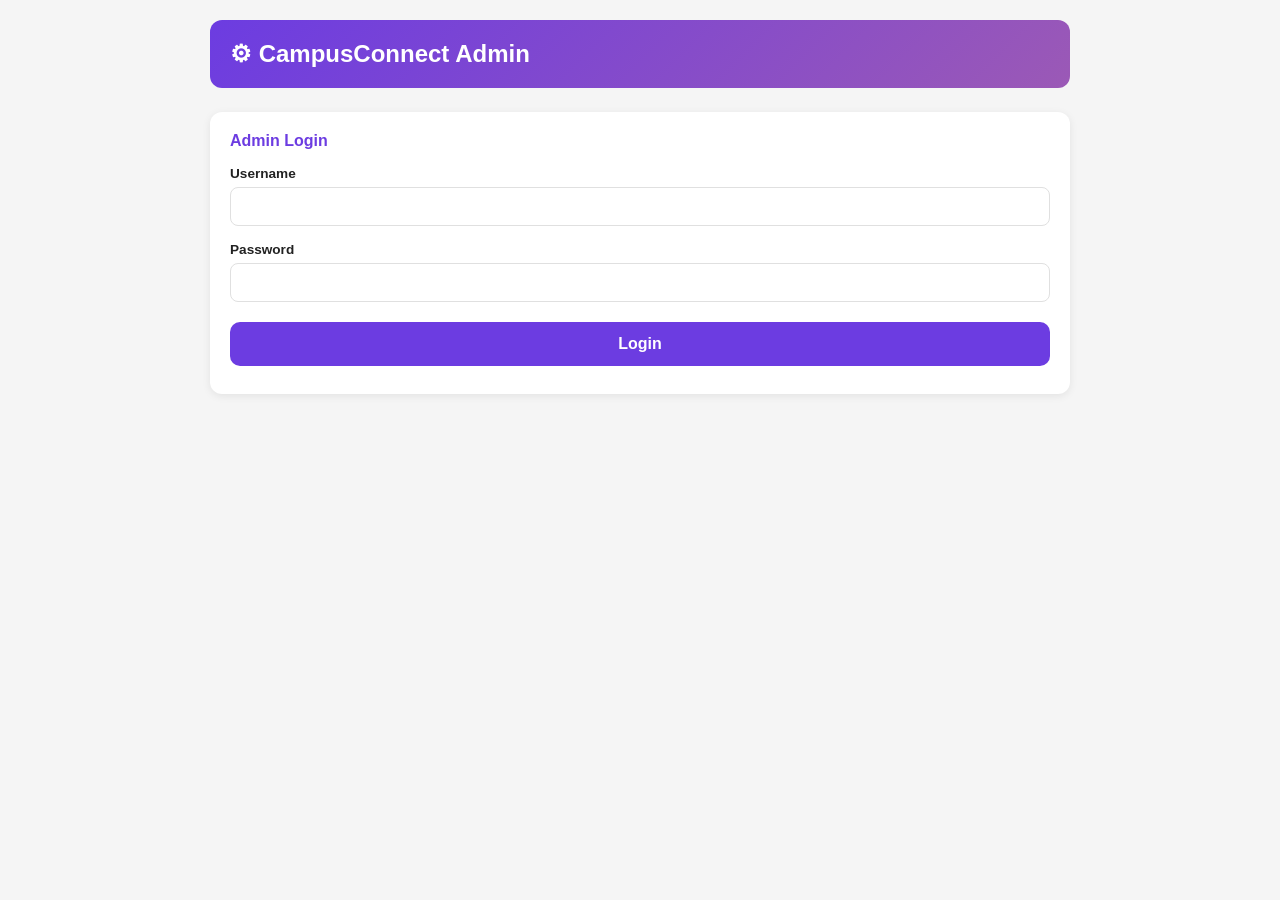
==== templates/admin.html @ e6b12906 "feat: add HTML templates, CSS stylesheet, and PWA files - templates/index.html: app shell with botto" ====
<!DOCTYPE html>
<html lang="en">
<head>
  <meta charset="UTF-8">
  <meta name="viewport" content="width=device-width, initial-scale=1.0">
  <title>CampusConnect Admin</title>
  <link rel="stylesheet" href="/static/css/style.css">
</head>
<body>
  <div id="admin-app">
    <header>
      <h1>&#9881; CampusConnect Admin</h1>
    </header>
    <div id="admin-login-form">
      <div class="admin-form">
        <h3>Admin Login</h3>
        <div class="form-group"><label>Username</label><input type="text" id="admin-username" autocomplete="username"></div>
        <div class="form-group"><label>Password</label><input type="password" id="admin-password" autocomplete="current-password"></div>
        <button class="btn-primary" id="admin-login-btn">Login</button>
        <p id="login-error" style="color:#c62828;margin-top:8px;"></p>
      </div>
    </div>
    <div id="admin-dashboard" style="display:none">
      <div style="display:flex;justify-content:space-between;align-items:center;margin-bottom:16px;">
        <span style="font-weight:700;color:#6C3CE1;">Welcome, Adminmungai</span>
        <button class="btn-danger" id="admin-logout-btn">Logout</button>
      </div>
      <nav class="admin-tabs">
        <button class="admin-tab-btn active" data-tab="ads">Ads</button>
        <button class="admin-tab-btn" data-tab="announcements">Announcements</button>
        <button class="admin-tab-btn" data-tab="posts">Posts</button>
        <button class="admin-tab-btn" data-tab="marketplace">Marketplace</button>
        <button class="admin-tab-btn" data-tab="lostandfound">Lost &amp; Found</button>
      </nav>
      <div id="admin-tab-content"></div>
    </div>
  </div>
  <script src="/static/js/admin.js"></script>
</body>
</html>
---- static/css/style.css ----
/* Reset */
*, *::before, *::after { box-sizing: border-box; margin: 0; padding: 0; }
body { font-family: -apple-system, BlinkMacSystemFont, 'Segoe UI', Roboto, sans-serif; background: #f5f5f5; color: #222; min-height: 100vh; }

/* Variables */
:root {
  --primary: #6C3CE1;
  --primary-dark: #5429c4;
  --accent: #F5A623;
  --bg: #f5f5f5;
  --card-bg: #fff;
  --text: #222;
  --text-muted: #666;
  --border: #e0e0e0;
  --radius: 12px;
  --shadow: 0 2px 8px rgba(0,0,0,0.08);
}

/* Top bar */
#top-bar {
  background: linear-gradient(135deg, #6C3CE1 0%, #9B59B6 100%);
  color: white;
  padding: 16px;
  padding-top: calc(16px + env(safe-area-inset-top));
  position: sticky;
  top: 0;
  z-index: 100;
}
#top-bar h1 { font-size: 1.4rem; font-weight: 700; }
.tagline { font-size: 0.75rem; opacity: 0.85; margin-top: 2px; }

/* Bottom nav */
#bottom-nav {
  position: fixed; bottom: 0; left: 0; right: 0;
  background: white; border-top: 1px solid var(--border);
  display: flex; z-index: 100;
  padding-bottom: env(safe-area-inset-bottom);
  box-shadow: 0 -2px 8px rgba(0,0,0,0.08);
}
#bottom-nav button {
  flex: 1; display: flex; flex-direction: column; align-items: center;
  padding: 8px 4px; background: none; border: none; cursor: pointer;
  color: var(--text-muted); font-size: 0.65rem; gap: 2px; transition: color 0.2s;
}
.nav-icon { font-size: 1.3rem; display: block; }
#bottom-nav button.active { color: var(--primary); }
#bottom-nav button.active .nav-icon { transform: scale(1.1); }

/* Main content */
#main-content { padding: 12px; padding-bottom: 90px; max-width: 680px; margin: 0 auto; }

/* Cards */
.card { background: var(--card-bg); border-radius: var(--radius); box-shadow: var(--shadow); padding: 16px; margin-bottom: 12px; }
.card-header { display: flex; align-items: center; gap: 10px; margin-bottom: 10px; }
.avatar { width: 36px; height: 36px; border-radius: 50%; background: var(--primary); color: white; display: flex; align-items: center; justify-content: center; font-weight: 700; font-size: 1rem; flex-shrink: 0; }
.poster-info { flex: 1; }
.poster-name { font-weight: 600; font-size: 0.95rem; }
.post-time { font-size: 0.72rem; color: var(--text-muted); }
.card-title { font-size: 1rem; font-weight: 700; margin-bottom: 6px; }
.card-body { font-size: 0.9rem; color: var(--text); line-height: 1.5; }
.card-meta { display: flex; gap: 8px; flex-wrap: wrap; margin-top: 8px; }
.badge { font-size: 0.7rem; background: #f0ebff; color: var(--primary); padding: 2px 8px; border-radius: 20px; font-weight: 600; }
.badge-accent { background: #fff3e0; color: #e65100; }
.badge-green { background: #e8f5e9; color: #2e7d32; }
.badge-red { background: #ffebee; color: #c62828; }
.card-image { width: 100%; border-radius: 8px; margin: 10px 0; max-height: 220px; object-fit: cover; }
.card-price { font-size: 1.1rem; font-weight: 700; color: var(--primary); margin-top: 6px; }
.contact-row { font-size: 0.8rem; color: var(--text-muted); margin-top: 4px; }

/* Ad banner */
.ad-banner {
  background: linear-gradient(135deg, #fff9e6, #fff3cc);
  border: 1.5px solid var(--accent);
  border-radius: var(--radius);
  padding: 14px; margin-bottom: 12px;
}
.ad-label { font-size: 0.65rem; color: var(--accent); font-weight: 700; text-transform: uppercase; letter-spacing: 0.05em; margin-bottom: 6px; }
.ad-title { font-size: 0.95rem; font-weight: 700; margin-bottom: 4px; }
.ad-body { font-size: 0.85rem; color: var(--text-muted); }
.ad-link { display: inline-block; margin-top: 8px; padding: 6px 14px; background: var(--accent); color: white; border-radius: 20px; font-size: 0.8rem; font-weight: 600; text-decoration: none; }
.ad-image { width: 100%; border-radius: 8px; margin: 8px 0; max-height: 180px; object-fit: cover; }

/* FAB */
#fab-container { position: fixed; bottom: 80px; right: 16px; z-index: 200; }
#fab-btn {
  background: var(--accent); color: white; border: none;
  border-radius: 50px; padding: 14px 20px;
  font-size: 0.95rem; font-weight: 700; cursor: pointer;
  box-shadow: 0 4px 16px rgba(245,166,35,0.4);
  display: flex; align-items: center; gap: 8px;
}
#fab-btn:active { transform: scale(0.96); }

/* Modal */
#modal-overlay {
  position: fixed; inset: 0; background: rgba(0,0,0,0.5);
  z-index: 300; display: none; align-items: flex-end; justify-content: center;
}
#modal-overlay.open { display: flex; }
#modal-box {
  background: white; border-radius: 20px 20px 0 0;
  width: 100%; max-width: 680px; max-height: 90vh;
  overflow-y: auto; padding: 20px;
  padding-bottom: calc(20px + env(safe-area-inset-bottom));
}
#modal-close { background: none; border: none; font-size: 1.5rem; cursor: pointer; float: right; color: var(--text-muted); line-height: 1; }

/* Forms */
.form-group { margin-bottom: 16px; }
.form-group label { display: block; font-size: 0.85rem; font-weight: 600; margin-bottom: 6px; }
.form-group input, .form-group textarea, .form-group select {
  width: 100%; padding: 10px 14px;
  border: 1.5px solid var(--border); border-radius: 8px;
  font-size: 0.95rem; background: white; color: var(--text);
  outline: none; transition: border-color 0.2s;
}
.form-group input:focus, .form-group textarea:focus, .form-group select:focus { border-color: var(--primary); }
.form-group textarea { min-height: 100px; resize: vertical; }
.form-group input[type="file"] { padding: 6px; }
.btn-primary { width: 100%; padding: 13px; background: var(--primary); color: white; border: none; border-radius: 10px; font-size: 1rem; font-weight: 700; cursor: pointer; margin-top: 4px; }
.btn-primary:active { background: var(--primary-dark); }
.optional-label { font-size: 0.75rem; color: var(--text-muted); font-weight: 400; }
.form-title { font-size: 1.1rem; font-weight: 700; margin-bottom: 20px; color: var(--primary); padding-top: 8px; }

/* Comments */
.comments-section { margin-top: 12px; border-top: 1px solid var(--border); padding-top: 10px; }
.comment { padding: 8px 0; border-bottom: 1px solid #f0f0f0; }
.comment:last-child { border-bottom: none; }
.comment-name { font-weight: 600; font-size: 0.85rem; }
.comment-body { font-size: 0.85rem; color: var(--text); margin-top: 2px; }
.comment-time { font-size: 0.72rem; color: var(--text-muted); }
.toggle-comments { background: none; border: none; color: var(--primary); font-size: 0.82rem; cursor: pointer; padding: 6px 0; font-weight: 600; }
.add-comment-form { margin-top: 10px; display: flex; flex-direction: column; gap: 6px; }
.add-comment-form input, .add-comment-form textarea { padding: 8px; border: 1px solid var(--border); border-radius: 6px; font-size: 0.85rem; }
.add-comment-form button { padding: 8px; background: var(--primary); color: white; border: none; border-radius: 6px; font-size: 0.85rem; cursor: pointer; }

/* Toast */
#toast-container { position: fixed; top: 80px; left: 50%; transform: translateX(-50%); z-index: 500; display: flex; flex-direction: column; gap: 8px; pointer-events: none; }
.toast { background: #333; color: white; padding: 10px 20px; border-radius: 20px; font-size: 0.88rem; opacity: 0; animation: toastIn 0.3s forwards; white-space: nowrap; }
.toast.success { background: #2e7d32; }
.toast.error { background: #c62828; }
@keyframes toastIn { to { opacity: 1; } }

/* Section headers */
.section-header { margin-bottom: 16px; }
.section-title { font-size: 1.2rem; font-weight: 700; color: var(--primary); }

/* Spinner */
.spinner { display: flex; justify-content: center; padding: 40px; }
.spinner::after { content: ''; width: 36px; height: 36px; border: 4px solid var(--border); border-top-color: var(--primary); border-radius: 50%; animation: spin 0.7s linear infinite; }
@keyframes spin { to { transform: rotate(360deg); } }

/* Empty state */
.empty-state { text-align: center; padding: 48px 20px; color: var(--text-muted); }
.empty-icon { font-size: 3rem; margin-bottom: 12px; }
.empty-state p { font-size: 0.9rem; }

/* Load more */
.load-more-btn { display: block; width: 100%; padding: 12px; background: white; border: 1.5px solid var(--primary); color: var(--primary); border-radius: 10px; font-size: 0.9rem; font-weight: 600; cursor: pointer; margin-top: 4px; }

/* Announcement */
.announcement-card { background: linear-gradient(135deg, #f0ebff, #e8dfff); border-left: 4px solid var(--primary); }
.pinned-badge { font-size: 0.72rem; background: var(--primary); color: white; padding: 2px 8px; border-radius: 20px; font-weight: 600; margin-bottom: 6px; display: inline-block; }

/* Admin */
#admin-app { max-width: 900px; margin: 0 auto; padding: 20px; }
#admin-app header { background: linear-gradient(135deg, #6C3CE1, #9B59B6); color: white; padding: 20px; border-radius: var(--radius); margin-bottom: 24px; }
#admin-app header h1 { font-size: 1.5rem; }
.admin-tabs { display: flex; gap: 8px; flex-wrap: wrap; margin-bottom: 20px; }
.admin-tab-btn { padding: 8px 16px; border: 2px solid var(--primary); background: white; color: var(--primary); border-radius: 20px; cursor: pointer; font-weight: 600; font-size: 0.85rem; }
.admin-tab-btn.active { background: var(--primary); color: white; }
.admin-item { display: flex; align-items: flex-start; gap: 12px; padding: 14px; background: white; border-radius: 10px; box-shadow: var(--shadow); margin-bottom: 10px; }
.admin-item-info { flex: 1; min-width: 0; }
.admin-item-info strong { display: block; margin-bottom: 4px; white-space: nowrap; overflow: hidden; text-overflow: ellipsis; }
.admin-item-info small { color: var(--text-muted); font-size: 0.8rem; }
.admin-item-actions { display: flex; gap: 6px; flex-shrink: 0; }
.btn-danger { padding: 6px 14px; background: #c62828; color: white; border: none; border-radius: 6px; cursor: pointer; font-size: 0.82rem; }
.btn-success { padding: 6px 14px; background: #2e7d32; color: white; border: none; border-radius: 6px; cursor: pointer; font-size: 0.82rem; }
.btn-warning { padding: 6px 14px; background: var(--accent); color: white; border: none; border-radius: 6px; cursor: pointer; font-size: 0.82rem; }
.admin-form { background: white; padding: 20px; border-radius: var(--radius); box-shadow: var(--shadow); margin-bottom: 20px; }
.admin-form h3 { margin-bottom: 16px; color: var(--primary); font-size: 1rem; }

@media (min-width: 480px) {
  #main-content { padding: 16px; padding-bottom: 90px; }
}
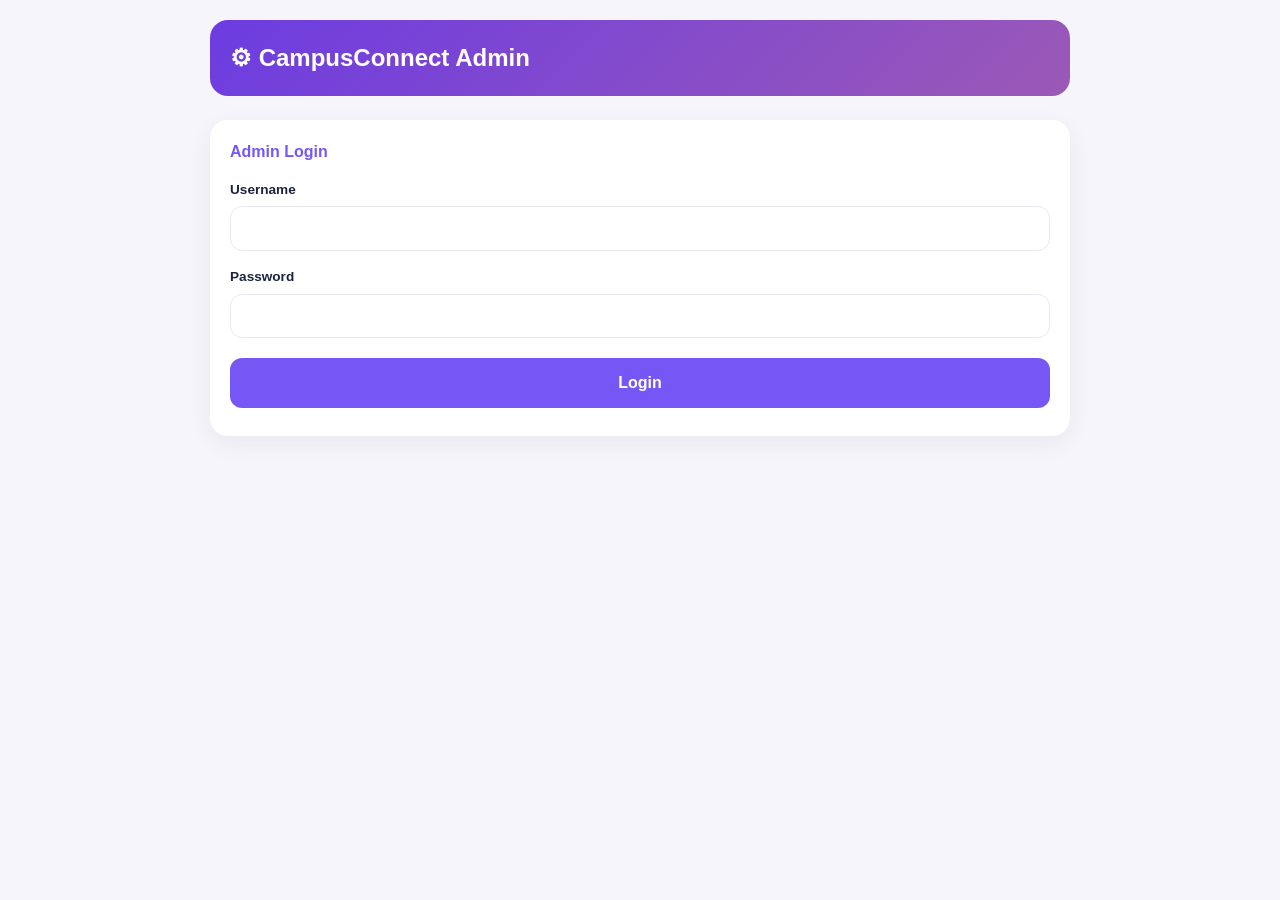
==== commit d5474c5b: "Modernize CampusConnect web platform Refresh the responsive public experience, add cross-platform se" ====
--- a/templates/admin.html
+++ b/templates/admin.html
@@ -22,7 +22,7 @@
     </div>
     <div id="admin-dashboard" style="display:none">
       <div style="display:flex;justify-content:space-between;align-items:center;margin-bottom:16px;">
-        <span style="font-weight:700;color:#6C3CE1;">Welcome, Adminmungai</span>
+        <span style="font-weight:700;color:#6C3CE1;">Welcome, administrator</span>
         <button class="btn-danger" id="admin-logout-btn">Logout</button>
       </div>
       <nav class="admin-tabs">
@@ -31,6 +31,13 @@
         <button class="admin-tab-btn" data-tab="posts">Posts</button>
         <button class="admin-tab-btn" data-tab="marketplace">Marketplace</button>
         <button class="admin-tab-btn" data-tab="lostandfound">Lost &amp; Found</button>
+        <button class="admin-tab-btn" data-tab="reports">Reports</button>
+        <button class="admin-tab-btn" data-tab="institutions">🏫 Institutions</button>
+        <button class="admin-tab-btn" data-tab="advertisers">Advertisers</button>
+        <button class="admin-tab-btn" data-tab="adcampaigns">Campaigns</button>
+        <button class="admin-tab-btn" data-tab="placements">Placements</button>
+        <button class="admin-tab-btn" data-tab="revenue">Revenue</button>
+        <button class="admin-tab-btn" data-tab="payments">Payments</button>
       </nav>
       <div id="admin-tab-content"></div>
     </div>
--- a/static/css/style.css
+++ b/static/css/style.css
@@ -183,3 +183,445 @@
 @media (min-width: 480px) {
   #main-content { padding: 16px; padding-bottom: 90px; }
 }
+
+/* Edit button */
+.btn-edit {
+  background: none;
+  border: 1.5px solid var(--border);
+  color: var(--text-muted);
+  font-size: 0.78rem;
+  padding: 4px 10px;
+  border-radius: 20px;
+  cursor: pointer;
+  margin-top: 6px;
+  transition: border-color 0.2s, color 0.2s;
+}
+.btn-edit:hover { border-color: var(--primary); color: var(--primary); }
+
+/* Card actions row */
+.card-actions { display: flex; gap: 8px; align-items: center; margin-top: 8px; flex-wrap: wrap; }
+
+/* Footer */
+#app-footer {
+  text-align: center;
+  padding: 18px 16px 80px;
+  font-size: 0.78rem;
+  color: #9ca3af;
+  border-top: 1px solid #e5e7eb;
+  background: #f9fafb;
+  line-height: 1.8;
+}
+#app-footer strong { color: #6C3CE1; }
+
+/* Detail modal */
+.detail-modal { padding: 4px 0; }
+.detail-modal h3 { font-size: 1.1rem; font-weight: 700; color: #111827; }
+.detail-modal h4 { font-size: 0.95rem; font-weight: 700; color: #374151; }
+#modal-box { max-height: 85vh; overflow-y: auto; }
+.form-input {
+  width: 100%;
+  padding: 9px 12px;
+  border: 1px solid #e5e7eb;
+  border-radius: 8px;
+  font-size: 0.9rem;
+  font-family: inherit;
+  outline: none;
+  display: block;
+  box-sizing: border-box;
+}
+.form-input:focus { border-color: #6C3CE1; box-shadow: 0 0 0 3px rgba(108,60,225,.15); }
+.card[data-id]:hover { box-shadow: 0 4px 16px rgba(108,60,225,.15); border-color: rgba(108,60,225,.25); }
+
+/* Institution Directory */
+#bottom-nav { overflow-x: auto; -webkit-overflow-scrolling: touch; white-space: nowrap; }
+#bottom-nav button { flex: 0 0 auto; }
+
+.inst-card { cursor: pointer; transition: box-shadow 0.2s, transform 0.1s; }
+.inst-card:hover { box-shadow: 0 4px 16px rgba(37,99,235,0.15); transform: translateY(-1px); }
+.inst-card:active { transform: scale(0.99); }
+
+.inst-abbr-badge {
+  display: inline-block;
+  background: #2563eb;
+  color: white;
+  font-size: 0.72rem;
+  font-weight: 700;
+  padding: 3px 10px;
+  border-radius: 20px;
+  margin-right: 8px;
+  flex-shrink: 0;
+  white-space: nowrap;
+}
+
+.inst-card-header {
+  display: flex;
+  align-items: center;
+  margin-bottom: 8px;
+  gap: 6px;
+}
+
+.inst-card-title h3 {
+  font-size: 0.95rem;
+  font-weight: 700;
+  color: #111827;
+  line-height: 1.3;
+}
+
+.inst-category {
+  font-size: 0.7rem;
+  background: #eff6ff;
+  color: #2563eb;
+  padding: 2px 8px;
+  border-radius: 20px;
+  font-weight: 600;
+}
+
+.inst-card-meta {
+  display: flex;
+  flex-wrap: wrap;
+  gap: 8px;
+  align-items: center;
+  font-size: 0.78rem;
+  color: #6b7280;
+  margin-bottom: 10px;
+}
+
+.inst-category-tabs {
+  display: flex;
+  gap: 6px;
+  overflow-x: auto;
+  -webkit-overflow-scrolling: touch;
+  padding-bottom: 4px;
+  scrollbar-width: none;
+}
+.inst-category-tabs::-webkit-scrollbar { display: none; }
+.inst-category-tabs button {
+  flex: 0 0 auto;
+  padding: 6px 14px;
+  border: 1.5px solid #e5e7eb;
+  background: white;
+  color: #6b7280;
+  border-radius: 20px;
+  cursor: pointer;
+  font-size: 0.78rem;
+  font-weight: 600;
+  white-space: nowrap;
+  transition: all 0.15s;
+}
+.inst-category-tabs button.active,
+.inst-category-tabs button:hover {
+  background: #2563eb;
+  color: white;
+  border-color: #2563eb;
+}
+
+.btn-view-community {
+  width: 100%;
+  padding: 9px;
+  background: #2563eb;
+  color: white;
+  border: none;
+  border-radius: 8px;
+  font-size: 0.85rem;
+  font-weight: 600;
+  cursor: pointer;
+  margin-top: 4px;
+  transition: background 0.15s;
+}
+.btn-view-community:hover { background: #1d4ed8; }
+
+.my-institution-badge {
+  background: rgba(255,255,255,0.18);
+  border: 1px solid rgba(255,255,255,0.4);
+  border-radius: 20px;
+  padding: 4px 12px;
+  font-size: 0.75rem;
+  color: white;
+  display: flex;
+  align-items: center;
+  gap: 6px;
+  white-space: nowrap;
+}
+.my-institution-badge a {
+  color: rgba(255,255,255,0.75);
+  text-decoration: underline;
+  cursor: pointer;
+  font-size: 0.72rem;
+}
+
+.inst-quick-btn {
+  background: #eff6ff;
+  border: 1.5px solid #bfdbfe;
+  color: #2563eb;
+  border-radius: 20px;
+  padding: 8px 18px;
+  font-size: 0.85rem;
+  font-weight: 600;
+  cursor: pointer;
+  transition: all 0.15s;
+}
+.inst-quick-btn:hover { background: #2563eb; color: white; border-color: #2563eb; }
+
+/* CampusConnect visual refresh */
+:root {
+  color-scheme: light;
+  --primary: #7657f6;
+  --primary-dark: #6042dd;
+  --accent: #ffbd66;
+  --bg: #f6f5fb;
+  --card-bg: #ffffff;
+  --text: #1c2340;
+  --text-muted: #777b91;
+  --border: #e8e7f0;
+  --radius: 18px;
+  --shadow: 0 8px 26px rgba(27, 31, 57, 0.06);
+  --navy: #111936;
+}
+
+html { scroll-behavior: smooth; }
+body {
+  font-family: 'DM Sans', -apple-system, BlinkMacSystemFont, 'Segoe UI', sans-serif;
+  background: var(--bg);
+  color: var(--text);
+  line-height: 1.5;
+}
+button, input, textarea, select { font: inherit; }
+button, a { -webkit-tap-highlight-color: transparent; }
+button:focus-visible, a:focus-visible, input:focus-visible, textarea:focus-visible,
+select:focus-visible { outline: 3px solid rgba(118, 87, 246, 0.3); outline-offset: 2px; }
+
+#top-bar {
+  display: flex;
+  align-items: center;
+  justify-content: space-between;
+  gap: 16px;
+  padding: 14px max(18px, calc((100% - 1120px) / 2));
+  padding-top: calc(14px + env(safe-area-inset-top));
+  background: var(--navy);
+  box-shadow: 0 4px 18px rgba(17, 25, 54, 0.16);
+}
+#top-bar h1 {
+  font-family: Manrope, 'DM Sans', sans-serif;
+  font-size: 1.3rem;
+  font-weight: 800;
+  letter-spacing: -0.035em;
+}
+.tagline { margin-top: 1px; color: #d7d4ee; font-size: 0.78rem; }
+#account-bar { display: flex; align-items: center; gap: 7px; padding: 2px; }
+.account-name {
+  max-width: 180px;
+  overflow: hidden;
+  color: #f2f0fb;
+  font-size: .82rem;
+  text-overflow: ellipsis;
+  white-space: nowrap;
+}
+.account-bar-btn {
+  min-height: 40px;
+  padding: 8px 14px;
+  border: 1px solid rgba(255,255,255,0.28);
+  border-radius: 12px;
+  background: rgba(255,255,255,0.08);
+  color: #fff;
+  font-size: 0.82rem;
+  font-weight: 700;
+  cursor: pointer;
+  white-space: nowrap;
+}
+.account-bar-btn:hover { background: var(--primary); border-color: var(--primary); }
+
+.welcome-panel {
+  max-width: 1120px;
+  margin: 22px auto 0;
+  padding: clamp(24px, 5vw, 46px);
+  border-radius: 26px;
+  background:
+    radial-gradient(ellipse at 86% 12%, rgba(161, 130, 255, .36), transparent 34%),
+    linear-gradient(120deg, #111936 5%, #262553 62%, #6042dd 120%);
+  color: #fff;
+  box-shadow: 0 18px 40px rgba(38, 37, 83, .17);
+}
+.welcome-copy { max-width: 620px; }
+.welcome-eyebrow { color: #c9bcff; font-size: .72rem; font-weight: 700; letter-spacing: .14em; }
+.welcome-copy h2 {
+  margin-top: 10px;
+  font-family: Manrope, 'DM Sans', sans-serif;
+  font-size: clamp(1.75rem, 5vw, 2.8rem);
+  font-weight: 800;
+  letter-spacing: -.045em;
+  line-height: 1.13;
+}
+.welcome-copy h2 span { color: #c4b5fd; }
+.welcome-copy p { margin-top: 12px; color: #e1def2; font-size: .98rem; }
+.platform-search {
+  display: flex;
+  gap: 8px;
+  max-width: 680px;
+  margin-top: 24px;
+  padding: 6px;
+  border: 1px solid rgba(255,255,255,.25);
+  border-radius: 15px;
+  background: rgba(255,255,255,.12);
+  backdrop-filter: blur(8px);
+}
+.platform-search input {
+  min-width: 0;
+  min-height: 48px;
+  flex: 1;
+  padding: 0 14px;
+  border: 0;
+  border-radius: 10px;
+  background: #fff;
+  color: var(--text);
+  font-size: .9rem;
+}
+.platform-search input::placeholder { color: #85889a; }
+.platform-search button {
+  min-width: 92px;
+  padding: 0 18px;
+  border: 0;
+  border-radius: 10px;
+  background: var(--primary);
+  color: #fff;
+  font-size: .88rem;
+  font-weight: 700;
+  cursor: pointer;
+}
+.platform-search button:hover { background: #6848e7; }
+
+.advertise-strip {
+  display: flex;
+  align-items: center;
+  justify-content: center;
+  flex-wrap: wrap;
+  gap: 8px;
+  margin: 16px auto 0;
+  padding: 12px 16px;
+  color: #524d68;
+  font-size: .86rem;
+  text-align: center;
+}
+.advertise-icon { color: var(--primary); font-size: 1.1rem; }
+.advertise-strip a { color: var(--primary-dark); font-weight: 700; text-decoration: none; }
+.advertise-strip a:hover { text-decoration: underline; }
+#main-content { max-width: 760px; padding: 10px 18px 112px; }
+.card, .inst-card {
+  border: 1px solid rgba(232, 231, 240, .9);
+  border-radius: 18px;
+  box-shadow: var(--shadow);
+  transition: box-shadow .18s ease, transform .18s ease;
+}
+.card:hover, .inst-card:hover { box-shadow: 0 12px 30px rgba(27, 31, 57, .1); }
+.card-title, .section-title, .form-title {
+  font-family: Manrope, 'DM Sans', sans-serif;
+  letter-spacing: -.02em;
+}
+.section-title { color: var(--navy); font-size: 1.3rem; }
+.card { padding: 18px; margin-bottom: 14px; }
+.avatar { background: linear-gradient(135deg, var(--navy), var(--primary)); }
+.badge { background: #f0edff; }
+.card-price { color: var(--primary-dark); }
+.ad-banner { border-radius: 16px; }
+#bottom-nav {
+  justify-content: center;
+  border-top: 1px solid rgba(232, 231, 240, .9);
+  padding: 6px max(8px, calc((100% - 900px) / 2)) env(safe-area-inset-bottom);
+  box-shadow: 0 -8px 25px rgba(27, 31, 57, .07);
+  backdrop-filter: blur(14px);
+}
+#bottom-nav button {
+  max-width: 150px;
+  min-height: 56px;
+  border-radius: 12px;
+  font-size: .72rem;
+  font-weight: 600;
+}
+#bottom-nav button.active { background: #f0edff; color: var(--primary-dark); }
+.nav-icon { font-size: 1.15rem; }
+#fab-container { right: max(18px, calc((100% - 760px) / 2)); bottom: 86px; }
+#fab-btn {
+  min-height: 50px;
+  background: var(--primary);
+  border-radius: 16px;
+  box-shadow: 0 8px 24px rgba(118, 87, 246, .32);
+}
+#fab-btn:hover { background: var(--primary-dark); }
+#modal-overlay { align-items: center; padding: 16px; }
+#modal-box { border-radius: 22px; box-shadow: 0 20px 70px rgba(17, 25, 54, .24); }
+.form-group input, .form-group textarea, .form-group select,
+.form-input { border-radius: 12px; border-color: var(--border); }
+.btn-primary { min-height: 48px; border-radius: 12px; background: var(--primary); }
+.btn-primary:hover { background: var(--primary-dark); }
+#app-footer {
+  display: flex;
+  justify-content: center;
+  flex-wrap: wrap;
+  gap: 6px 18px;
+  padding: 8px 18px 96px;
+  color: var(--text-muted);
+  font-size: .78rem;
+  text-align: center;
+}
+#app-footer a { color: var(--primary-dark); font-weight: 700; text-decoration: none; }
+.sr-only {
+  position: absolute;
+  width: 1px;
+  height: 1px;
+  padding: 0;
+  margin: -1px;
+  overflow: hidden;
+  clip: rect(0, 0, 0, 0);
+  white-space: nowrap;
+  border: 0;
+}
+.search-results { display: grid; gap: 10px; }
+.search-result {
+  width: 100%;
+  padding: 16px;
+  border: 1px solid var(--border);
+  border-radius: 16px;
+  background: #fff;
+  color: var(--text);
+  text-align: left;
+  cursor: pointer;
+}
+.search-result:hover { border-color: #c8bbff; box-shadow: var(--shadow); }
+.search-result-title { display: block; font-weight: 700; }
+.search-result-meta { display: block; margin-top: 4px; color: var(--text-muted); font-size: .8rem; }
+.search-result-body { display: block; margin-top: 6px; font-size: .88rem; line-height: 1.45; }
+.search-modal h2 {
+  margin: 4px 0;
+  color: var(--navy);
+  font-family: Manrope, 'DM Sans', sans-serif;
+  font-size: 1.35rem;
+}
+.search-summary { margin: 0 0 16px; color: var(--text-muted); font-size: .86rem; }
+
+@media (min-width: 900px) {
+  #main-content { padding-top: 14px; }
+  .welcome-panel { margin-top: 30px; }
+  #bottom-nav button { flex-direction: row; justify-content: center; gap: 8px; font-size: .8rem; }
+}
+@media (max-width: 520px) {
+  #top-bar { padding-right: 12px; padding-left: 16px; }
+  #top-bar h1 { font-size: 1.12rem; }
+  .tagline { font-size: .7rem; }
+  #account-bar { gap: 4px; }
+  .account-name { display: none; }
+  .account-bar-btn { min-height: 38px; padding: 7px 9px; font-size: .72rem; }
+  .welcome-panel { margin: 14px 12px 0; padding: 23px 18px; border-radius: 21px; }
+  .welcome-copy p { max-width: 320px; font-size: .9rem; }
+  .platform-search { gap: 6px; }
+  .platform-search input { padding: 0 10px; font-size: .8rem; }
+  .platform-search button { min-width: 74px; padding: 0 11px; font-size: .8rem; }
+  .advertise-strip { margin-top: 8px; padding: 8px 16px; font-size: .78rem; }
+  #main-content { padding: 8px 12px 112px; }
+  #bottom-nav { overflow-x: auto; justify-content: flex-start; }
+  #bottom-nav button { flex: 0 0 70px; padding: 7px 3px; font-size: .62rem; }
+  #fab-container { right: 14px; bottom: 82px; }
+  #app-footer { padding-bottom: 100px; }
+}
+
+@media (prefers-reduced-motion: reduce) {
+  *, *::before, *::after { scroll-behavior: auto !important; animation-duration: .01ms !important; transition-duration: .01ms !important; }
+}
